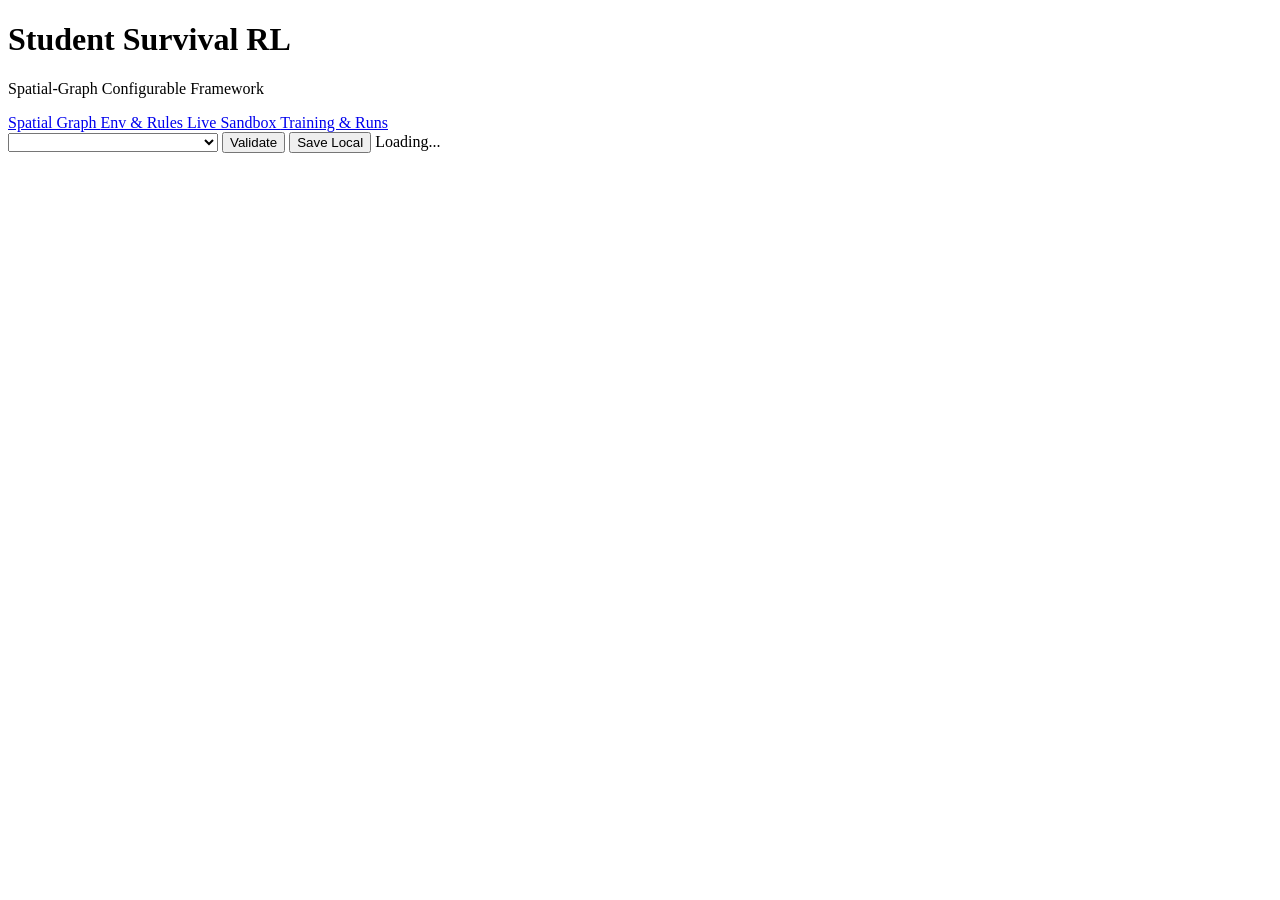
==== frontend/index.html @ 5dc05b8c "feat(frontend): add minimalist multi-page Spatial Graph Studio UI with distance sync" ====
<!DOCTYPE html>
<html lang="id">
<head>
  <meta charset="UTF-8">
  <meta name="viewport" content="width=device-width, initial-scale=1.0">
  <title>Student Survival RL — Spatial Graph Studio</title>
  <link rel="preconnect" href="https://fonts.googleapis.com">
  <link rel="preconnect" href="https://fonts.gstatic.com" crossorigin>
  <link
    href="https://fonts.googleapis.com/css2?family=IBM+Plex+Mono:wght@400;500;600&family=IBM+Plex+Sans:wght@400;500;600;700&display=swap"
    rel="stylesheet"
  >
  <link rel="stylesheet" href="/css/tokens.css">
  <link rel="stylesheet" href="/css/app.css">
</head>
<body>
  <header class="app-header">
    <div class="header-brand">
      <div class="brand-mark" aria-hidden="true"></div>
      <div class="brand-titles">
        <h1>Student Survival RL</h1>
        <p class="header-subtitle">Spatial-Graph Configurable Framework</p>
      </div>
    </div>

    <nav class="primary-tabs" role="tablist" aria-label="Workspace Pages">
      <a class="tab-button is-active" href="#graph" role="tab" data-tab="graph" aria-selected="true">
        Spatial Graph
      </a>
      <a class="tab-button" href="#config" role="tab" data-tab="config" aria-selected="false">
        Env &amp; Rules
      </a>
      <a class="tab-button" href="#simulation" role="tab" data-tab="simulation" aria-selected="false">
        Live Sandbox
      </a>
      <a class="tab-button" href="#training" role="tab" data-tab="training" aria-selected="false">
        Training &amp; Runs
      </a>
    </nav>

    <div class="header-actions">
      <select id="global-config-select" class="control-select mono" style="width: 210px;" aria-label="Active Configuration"></select>
      <button id="btn-global-validate" class="btn btn-sm" type="button">Validate</button>
      <button id="btn-global-save" class="btn btn-primary btn-sm" type="button">Save Local</button>
      <span id="global-status-pill" class="status-pill">
        <span id="global-status-dot" class="status-dot"></span>
        <span id="global-status-text">Loading...</span>
      </span>
    </div>
  </header>

  <main id="workspace-main" class="workspace-main"></main>

  <div id="toast-banner" class="toast-banner" role="status" aria-live="polite"></div>

  <script type="module" src="/js/main.js"></script>
</body>
</html>
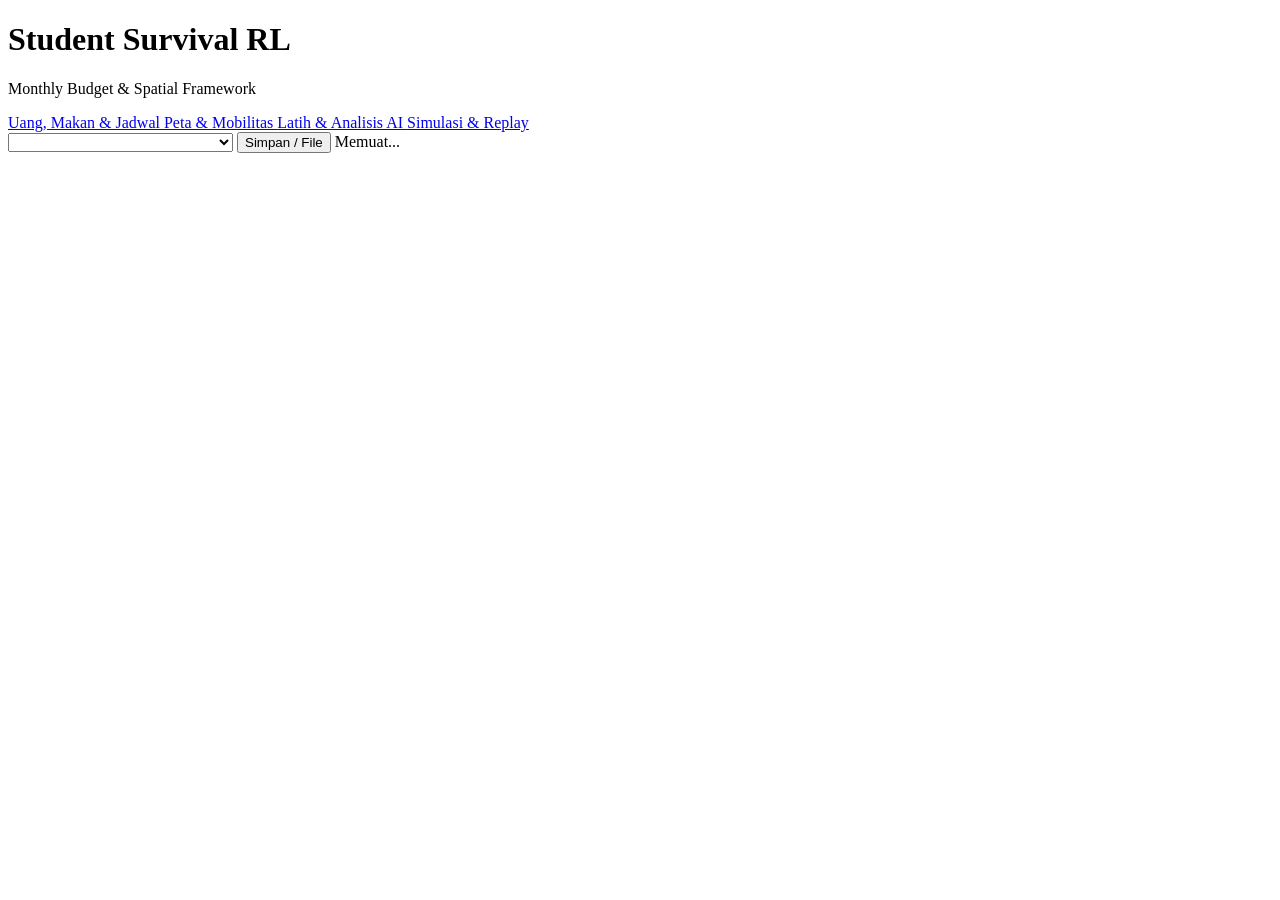
==== commit 8b7606a7: "feat(frontend): refine UX flow, infinite pan-zoom map, lifestyle & custom pantry UI, save dialog, an" ====
--- a/frontend/index.html
+++ b/frontend/index.html
@@ -3,11 +3,11 @@
 <head>
   <meta charset="UTF-8">
   <meta name="viewport" content="width=device-width, initial-scale=1.0">
-  <title>Student Survival RL — Spatial Graph Studio</title>
+  <title>Student Survival Monthly RL</title>
   <link rel="preconnect" href="https://fonts.googleapis.com">
   <link rel="preconnect" href="https://fonts.gstatic.com" crossorigin>
   <link
-    href="https://fonts.googleapis.com/css2?family=IBM+Plex+Mono:wght@400;500;600&family=IBM+Plex+Sans:wght@400;500;600;700&display=swap"
+    href="https://fonts.googleapis.com/css2?family=Plus+Jakarta+Sans:wght@400;500;600;700&display=swap"
     rel="stylesheet"
   >
   <link rel="stylesheet" href="/css/tokens.css">
@@ -19,38 +19,85 @@
       <div class="brand-mark" aria-hidden="true"></div>
       <div class="brand-titles">
         <h1>Student Survival RL</h1>
-        <p class="header-subtitle">Spatial-Graph Configurable Framework</p>
+        <p class="header-subtitle">Monthly Budget &amp; Spatial Framework</p>
       </div>
     </div>
 
-    <nav class="primary-tabs" role="tablist" aria-label="Workspace Pages">
-      <a class="tab-button is-active" href="#graph" role="tab" data-tab="graph" aria-selected="true">
-        Spatial Graph
+    <nav class="primary-tabs" role="tablist" aria-label="Halaman Workspace">
+      <a class="tab-button is-active" href="#config" role="tab" data-tab="config" aria-selected="true">
+        Uang, Makan &amp; Jadwal
       </a>
-      <a class="tab-button" href="#config" role="tab" data-tab="config" aria-selected="false">
-        Env &amp; Rules
+      <a class="tab-button" href="#graph" role="tab" data-tab="graph" aria-selected="false">
+        Peta &amp; Mobilitas
+      </a>
+      <a class="tab-button" href="#training" role="tab" data-tab="training" aria-selected="false">
+        Latih &amp; Analisis AI
       </a>
       <a class="tab-button" href="#simulation" role="tab" data-tab="simulation" aria-selected="false">
-        Live Sandbox
-      </a>
-      <a class="tab-button" href="#training" role="tab" data-tab="training" aria-selected="false">
-        Training &amp; Runs
+        Simulasi &amp; Replay
       </a>
     </nav>
 
     <div class="header-actions">
-      <select id="global-config-select" class="control-select mono" style="width: 210px;" aria-label="Active Configuration"></select>
-      <button id="btn-global-validate" class="btn btn-sm" type="button">Validate</button>
-      <button id="btn-global-save" class="btn btn-primary btn-sm" type="button">Save Local</button>
+      <select id="global-config-select" class="control-select" style="width: 225px;" aria-label="Konfigurasi Aktif"></select>
+      <button id="btn-global-save" class="btn btn-sm" type="button">Simpan / File</button>
       <span id="global-status-pill" class="status-pill">
         <span id="global-status-dot" class="status-dot"></span>
-        <span id="global-status-text">Loading...</span>
+        <span id="global-status-text">Memuat...</span>
       </span>
     </div>
   </header>
 
   <main id="workspace-main" class="workspace-main"></main>
 
+  <div id="unsaved-bar" class="unsaved-bar" role="region" aria-label="Perubahan belum disimpan" hidden>
+    <div class="unsaved-bar-info">
+      <span class="status-dot is-warn" aria-hidden="true"></span>
+      <span>Ada perubahan yang belum disimpan</span>
+      <span id="unsaved-bar-name" class="unsaved-bar-name code-id"></span>
+    </div>
+    <div class="unsaved-bar-actions">
+      <button id="btn-unsaved-discard" class="btn btn-sm" type="button">Batal Perubahan</button>
+      <button id="btn-unsaved-save" class="btn btn-sm btn-primary" type="button">Simpan Perubahan</button>
+    </div>
+  </div>
+
+  <dialog id="save-config-dialog" class="app-dialog" aria-labelledby="dlg-save-title">
+    <div class="dialog-head">
+      <div>
+        <h2 id="dlg-save-title">Simpan &amp; Kelola Konfigurasi</h2>
+        <p class="panel-sub">Simpan perubahan ke configs/custom/*.yaml, validasi, atau ekspor file YAML</p>
+      </div>
+      <button id="dlg-btn-close" class="btn btn-sm" type="button" aria-label="Tutup">Tutup</button>
+    </div>
+    <div class="dialog-body stack-col" style="gap: 14px;">
+      <div class="field-group">
+        <label for="dlg-save-name">Nama Konfigurasi Lokal</label>
+        <input id="dlg-save-name" class="control-input code-id" placeholder="mis. kos_bandung_v1">
+      </div>
+      <label class="checkbox-row">
+        <input id="dlg-save-sync" type="checkbox">
+        <span class="tooltip-trigger" data-tooltip="Menyalin konfigurasi ini ke env_config.yaml di root repo agar langsung terbaca oleh script atau notebook.">Sinkronkan juga ke env_config.yaml</span>
+      </label>
+      <div style="display: flex; align-items: center; justify-content: flex-end; gap: 8px;">
+        <button id="dlg-btn-validate" class="btn btn-sm" type="button">Cek Validasi</button>
+        <button id="dlg-btn-save" class="btn btn-sm btn-primary" type="button">Simpan ke Disk</button>
+      </div>
+      <div class="dialog-divider"></div>
+      <div style="display: flex; flex-wrap: wrap; align-items: center; justify-content: space-between; gap: 8px;">
+        <div style="display: flex; flex-wrap: wrap; gap: 8px;">
+          <button id="dlg-btn-export" class="btn btn-sm" type="button">Unduh YAML</button>
+          <label class="btn btn-sm" style="margin: 0;">
+            Impor YAML
+            <input id="dlg-input-import" type="file" accept=".yaml,.yml" hidden>
+          </label>
+        </div>
+        <button id="dlg-btn-delete" class="btn btn-sm btn-danger" type="button" hidden>Hapus Custom Ini</button>
+      </div>
+      <div id="dlg-meta-box" class="kv-panel"></div>
+    </div>
+  </dialog>
+
   <div id="toast-banner" class="toast-banner" role="status" aria-live="polite"></div>
 
   <script type="module" src="/js/main.js"></script>
